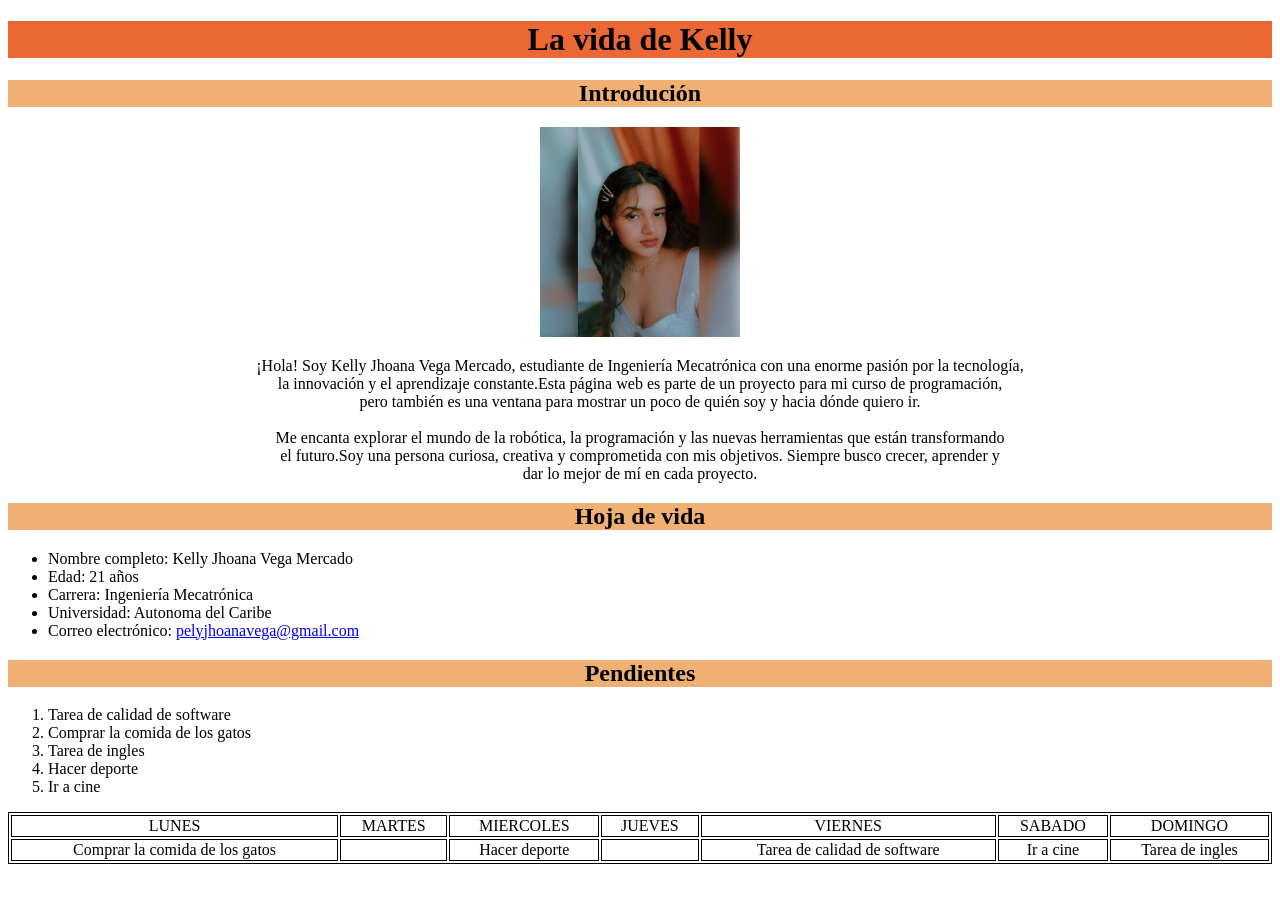
==== paginas/sobre-mi.html @ fe812031 "final de sobre-mi" ====
<!DOCTYPE html>
<html lang="es">
<head>
    <meta charset="UTF-8">
    <meta name="viewport" content="width=device-width, initial-scale=1.0">
    <title>Document</title>
    <style>
        h1{
            text-align: center;
            background-color: rgba(233, 84, 25, 0.877);
        }
       
        h2{
            text-align: center;
            background-color: rgba(235, 149, 69, 0.747);
        }
        
        table, th, td{
            border: 1px solid black;
            text-align: center;
        }
    </style>
</head>
<body>
    <h1>La vida de Kelly</h1>
    <h2>Introdución</h2>
    <center>
     <img src="../imagenes/kelly.jpeg" width="200" height="210">
  
    <p>¡Hola! Soy Kelly Jhoana Vega Mercado, estudiante de Ingeniería Mecatrónica con una enorme pasión por la tecnología,<br> 
        la innovación y el aprendizaje constante.Esta página web es parte de un proyecto para mi curso de programación,<br> 
        pero también es una ventana para mostrar un poco de quién soy y hacia dónde quiero ir. <br>
        <br>
        Me encanta explorar el mundo de la robótica, la programación y las nuevas herramientas que están transformando <br> 
        el futuro.Soy una persona curiosa, creativa y comprometida con mis objetivos. Siempre busco crecer, aprender y <br>
        dar lo mejor de mí en cada proyecto. 
      </center>
    </p>
    <h2>Hoja de vida</h2>
    <ul>
        <li>Nombre completo: Kelly Jhoana Vega Mercado </li> 
        <li>Edad: 21 años </li>
        <li>Carrera: Ingeniería Mecatrónica </li>
        <li>Universidad: Autonoma del Caribe </li>
        <li>Correo electrónico: <a href="pelyjhoanavega@gmail.com">pelyjhoanavega@gmail.com </a></li>
    </ul>
    <h2>Pendientes</h2>
    <ol>
        <li>Tarea de calidad de software</li>
        <li>Comprar la comida de los gatos</li>
        <li>Tarea de ingles</li>
        <li>Hacer deporte</li>
        <li>Ir a cine</li>
    </ol>
    <table style="width: 100%;">
        <tr>
            <td>LUNES</td>
            <td>MARTES</td>
            <td>MIERCOLES</td>
            <td>JUEVES</td>
            <td>VIERNES</td>
            <td>SABADO</td>
            <td>DOMINGO</td>
        </tr>
        <tr>
            <td>Comprar la comida de los gatos</td>
            <td></td>
            <td>Hacer deporte</td>
            <td></td>
            <td>Tarea de calidad de software</Tarea></td>
            <td>Ir a cine</td>
            <td>Tarea de ingles</td>
        </tr>
    </table>
</body>
</html>
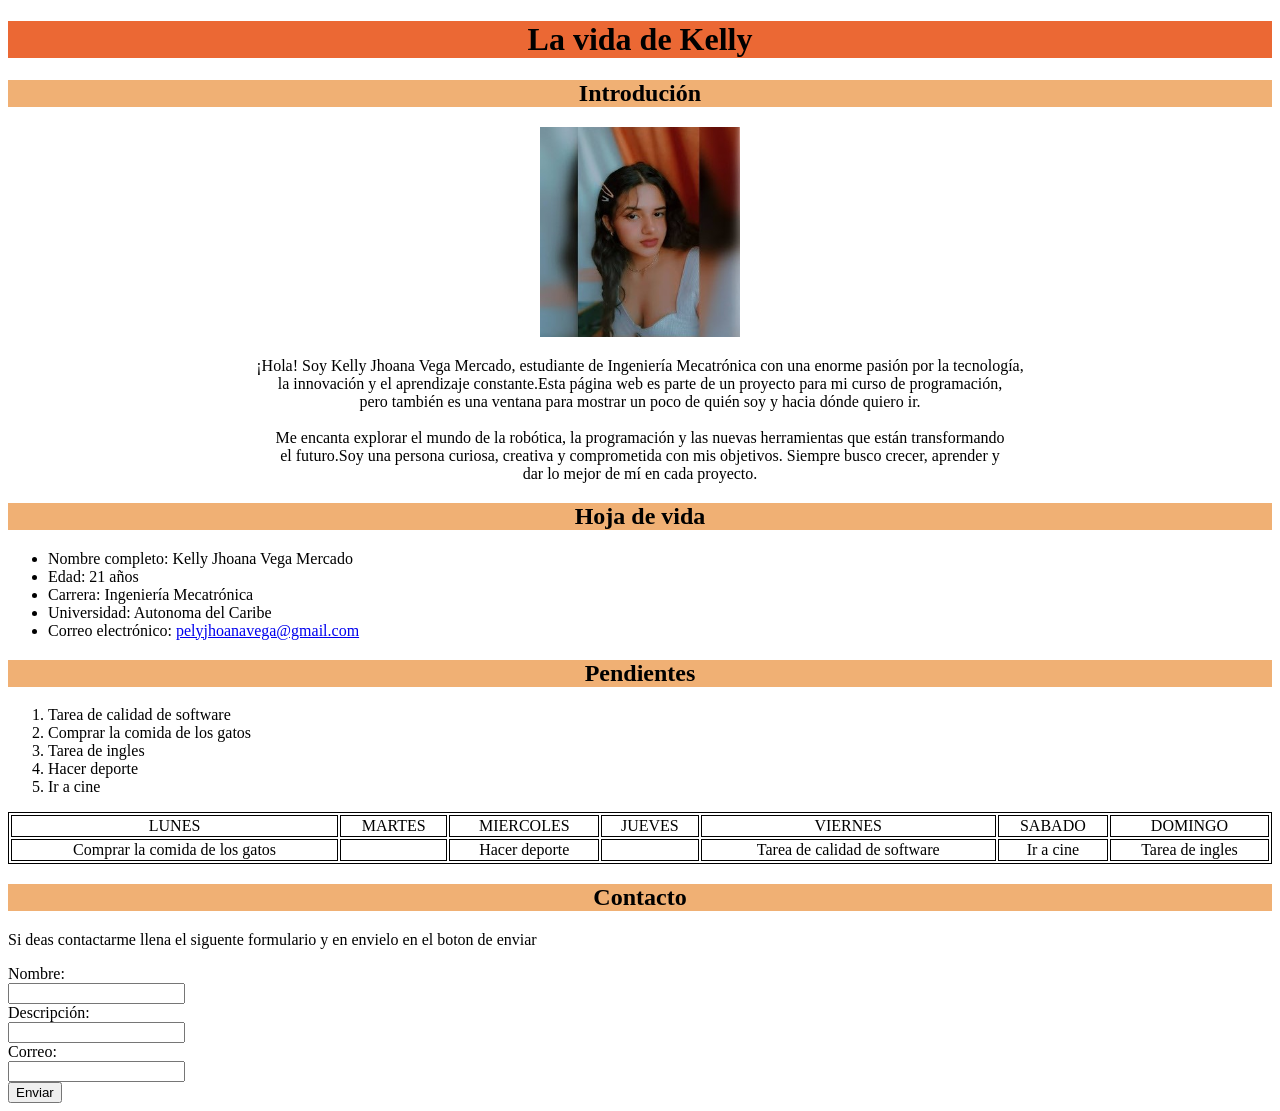
==== commit 966b8478: "calculadorai" ====
--- a/paginas/sobre-mi.html
+++ b/paginas/sobre-mi.html
@@ -3,7 +3,7 @@
 <head>
     <meta charset="UTF-8">
     <meta name="viewport" content="width=device-width, initial-scale=1.0">
-    <title>Document</title>
+    <title>Hoja de vida</title>
     <style>
         h1{
             text-align: center;
@@ -72,5 +72,16 @@
             <td>Tarea de ingles</td>
         </tr>
     </table>
+     <h2>Contacto</h2>
+    <p>Si deas contactarme llena el siguente formulario y en envielo en el boton de enviar</p>  
+      <form>
+        <label for="nombre">Nombre:</label><br>
+        <input type="text" id="nombre" name="nombre"><br>
+        <label for="descripcion">Descripción:</label><br>
+        <input type="text" id="descripcion" name="descripcion"><br>
+        <label for="correo">Correo:</label><br>
+        <input type="email" id="correo" name="correo"><br>
+        <button ype="button" onclick="send()">Enviar</button>
+      </form>
 </body>
 </html>
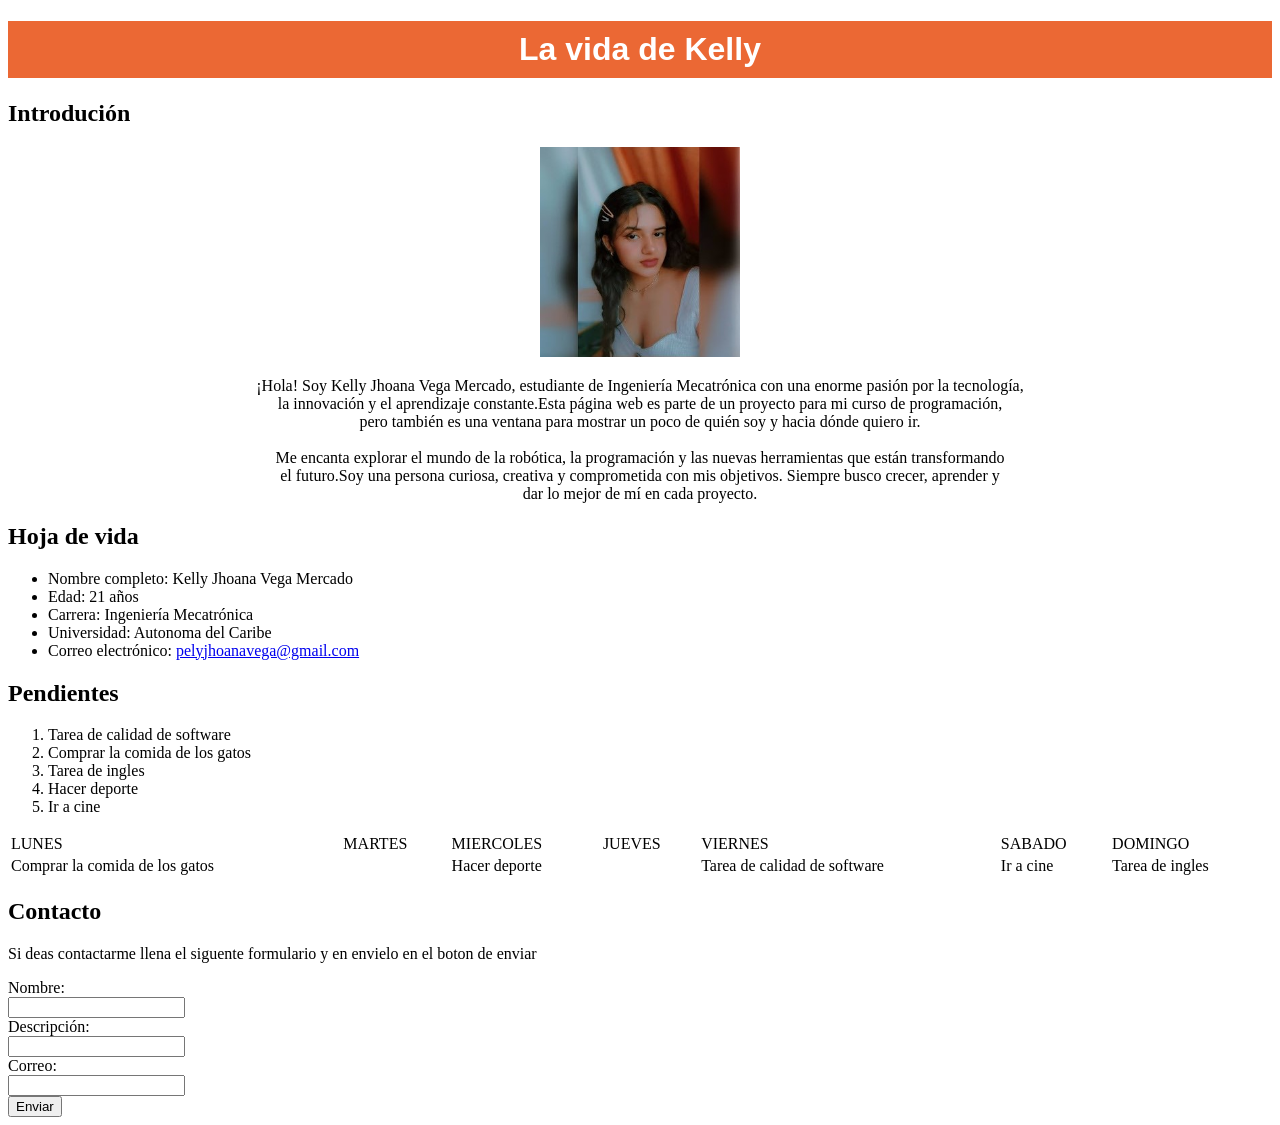
==== commit 83ecbea6: "añadir estilos CSS" ====
--- a/paginas/sobre-mi.html
+++ b/paginas/sobre-mi.html
@@ -4,7 +4,7 @@
     <meta charset="UTF-8">
     <meta name="viewport" content="width=device-width, initial-scale=1.0">
     <title>Hoja de vida</title>
-    <style>
+    <!--<style>
         h1{
             text-align: center;
             background-color: rgba(233, 84, 25, 0.877);
@@ -19,10 +19,12 @@
             border: 1px solid black;
             text-align: center;
         }
-    </style>
+    </style> -->
+<link rel="stylesheet" href="styles.css">
 </head>
+
 <body>
-    <h1>La vida de Kelly</h1>
+    <h1 class="titulo">La vida de Kelly</h1>
     <h2>Introdución</h2>
     <center>
      <img src="../imagenes/kelly.jpeg" width="200" height="210">
--- a/paginas/styles.css
+++ b/paginas/styles.css
@@ -0,0 +1,7 @@
+.titulo {
+    text-align: center;
+    background-color: rgba(233, 84, 25, 0.877);
+    color: white;
+    padding: 10px;
+    font-family: Arial, sans-serif;
+}
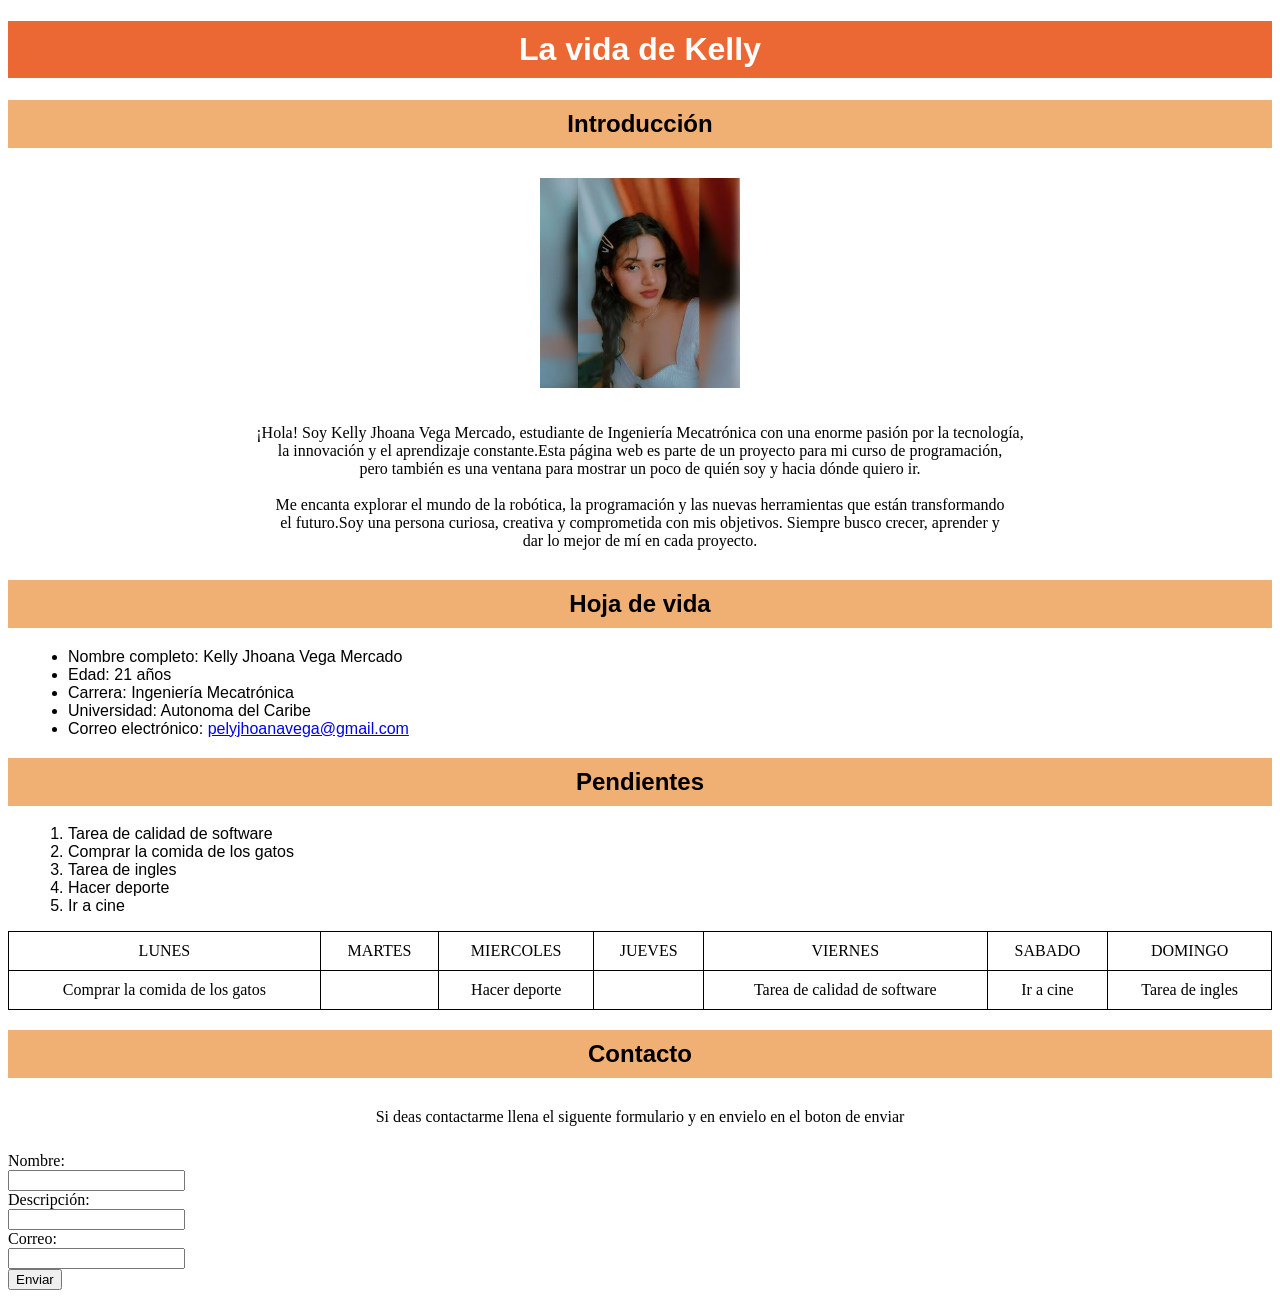
==== commit 83bd575e: "estilos css" ====
--- a/paginas/sobre-mi.html
+++ b/paginas/sobre-mi.html
@@ -22,11 +22,10 @@
     </style> -->
 <link rel="stylesheet" href="styles.css">
 </head>
-
 <body>
-    <h1 class="titulo">La vida de Kelly</h1>
-    <h2>Introdución</h2>
-    <center>
+    <h1>La vida de Kelly</h1>
+    <h2>Introducción</h2>
+   
      <img src="../imagenes/kelly.jpeg" width="200" height="210">
   
     <p>¡Hola! Soy Kelly Jhoana Vega Mercado, estudiante de Ingeniería Mecatrónica con una enorme pasión por la tecnología,<br> 
@@ -36,7 +35,7 @@
         Me encanta explorar el mundo de la robótica, la programación y las nuevas herramientas que están transformando <br> 
         el futuro.Soy una persona curiosa, creativa y comprometida con mis objetivos. Siempre busco crecer, aprender y <br>
         dar lo mejor de mí en cada proyecto. 
-      </center>
+    
     </p>
     <h2>Hoja de vida</h2>
     <ul>
@@ -83,7 +82,22 @@
         <input type="text" id="descripcion" name="descripcion"><br>
         <label for="correo">Correo:</label><br>
         <input type="email" id="correo" name="correo"><br>
-        <button ype="button" onclick="send()">Enviar</button>
+        <button type="button" onclick="send()">Enviar</button>
       </form>
+      <script>
+    function send() {
+        let nombre = document.getElementById("nombre").value;
+        let descripcion = document.getElementById("descripcion").value;
+        let correo = document.getElementById("correo").value;
+
+        if (nombre === "" || descripcion === "" || correo === "") {
+            alert("Por favor, completa todos los campos.");
+            return false;
+        }
+
+        alert("Formulario enviado correctamente.");
+    }
+</script>
+
 </body>
 </html>
--- a/paginas/styles.css
+++ b/paginas/styles.css
@@ -1,7 +1,40 @@
-.titulo {
+h1 {
     text-align: center;
     background-color: rgba(233, 84, 25, 0.877);
     color: white;
     padding: 10px;
     font-family: Arial, sans-serif;
 }
+h2 {
+    text-align: center;
+    background-color: rgba(235, 149, 69, 0.747);
+    padding: 10px;
+    font-family: Arial, sans-serif;
+}
+
+ul, ol {
+    margin-left: 20px;
+    font-family: Arial, sans-serif;
+}
+
+table {
+    width: 100%;
+    border-collapse: collapse;
+}
+
+th, td {
+    border: 1px solid black;
+    padding: 10px;
+    text-align: center;
+}
+p {
+    text-align: center;;
+    padding: 10px;
+    ;
+}
+img {
+    display: block;
+    margin: auto;
+    padding: 10px;
+    ;
+}
